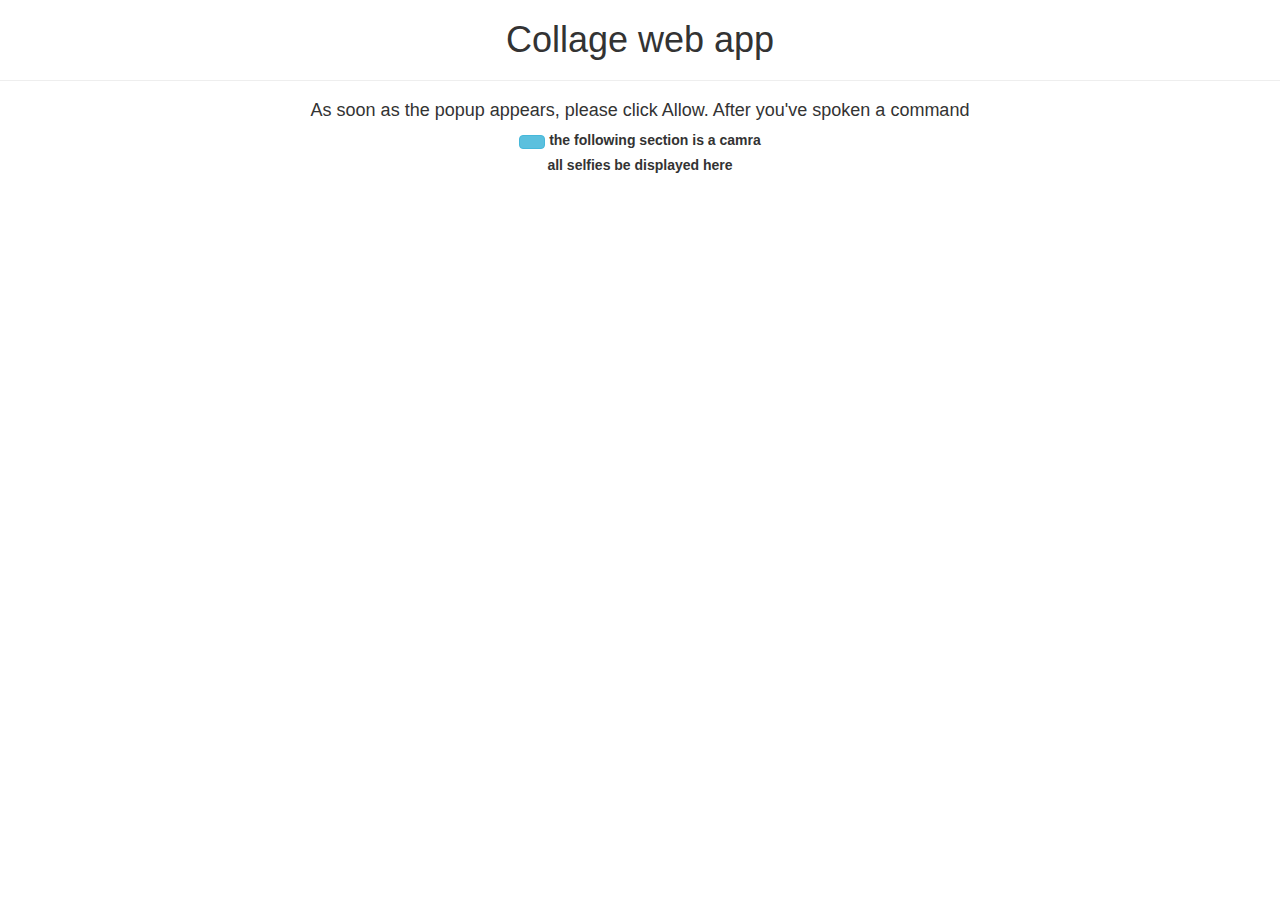
==== index.html @ 883ee165 "Add files via upload" ====
<html>

<head>
    <title>Collage Web App</title>
    <meta name="viewport" content="width=device-width, initial-scale=1">
    <link rel="stylesheet" href="https://maxcdn.bootstrapcdn.com/bootstrap/3.4.0/css/bootstrap.min.css">
    <script src="https://ajax.googleapis.com/ajax/libs/jquery/3.4.1/jquery.min.js"></script>
    <script src="https://maxcdn.bootstrapcdn.com/bootstrap/3.4.0/js/bootstrap.min.js"></script>

    <script src="https://cdnjs.cloudflare.com/ajax/libs/webcamjs/1.0.26/webcam.js" type="text/javascript"></script>

</head>

<body>
    <center>
        <h1>Collage web app</h1>
        <hr>
        <h4>
            As soon as the popup appears, please click Allow. After you've spoken a command
        </h4>
        <button class="btn btn-info" onclick="save()">

        </button>
        <label>
            the following section is a camra
        </label>
        <div class="camra">
            <label>
                all selfies be displayed here
            </label>
                <div id="resultShow">
                    <div id="result1">
                        <img src="" alt="">
                    </div>

                    <div id="result2">
                        <img src="" alt="">
                    </div>
                    <div id="result3">
<img src="" alt="">
                    </div>
                </div>
            
        </div>
    </center>
</body>

</html>
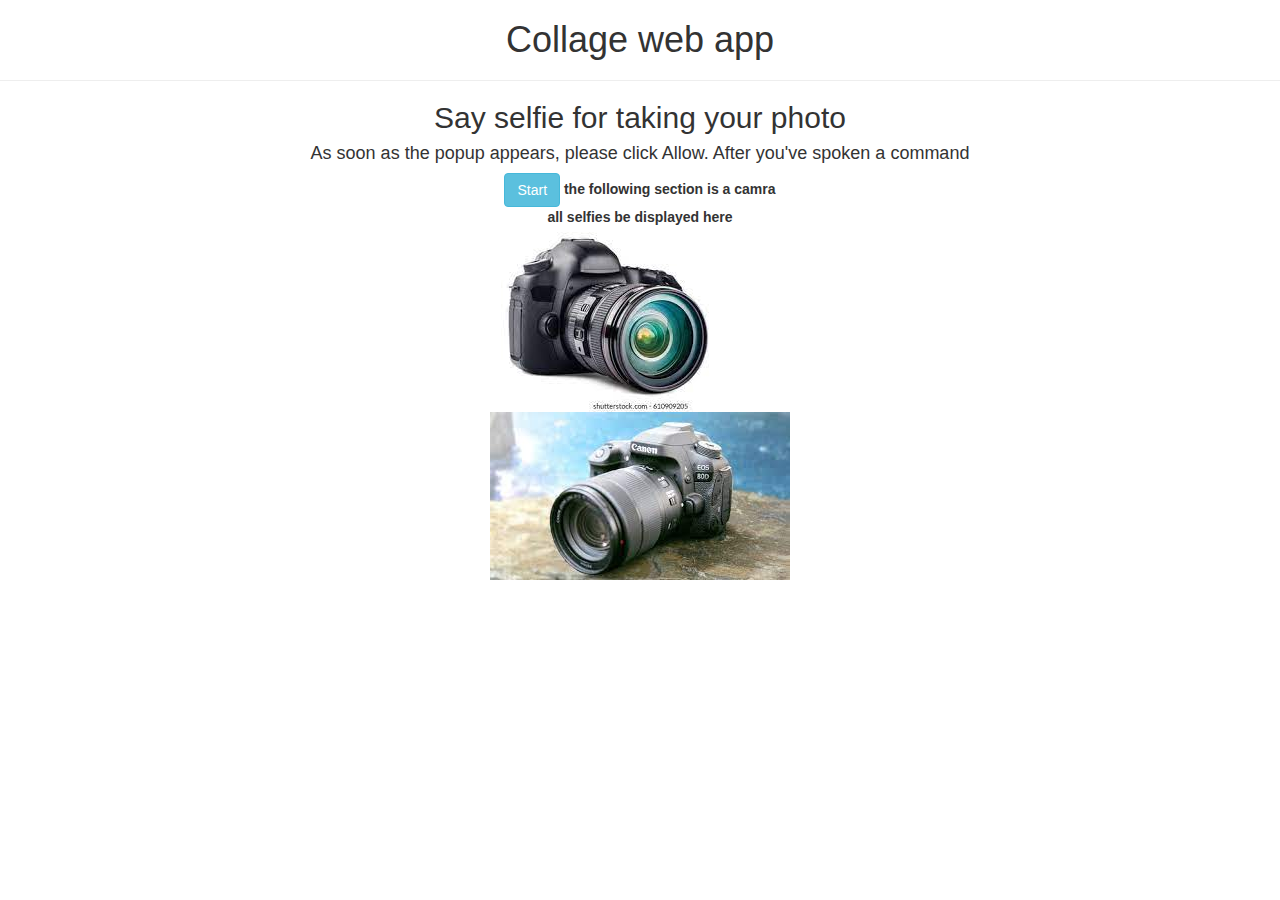
==== commit e80ee113: "Add files via upload" ====
--- a/index.html
+++ b/index.html
@@ -15,32 +15,39 @@
     <center>
         <h1>Collage web app</h1>
         <hr>
+        <h2>
+            Say selfie for taking your photo
+        </h2>
         <h4>
             As soon as the popup appears, please click Allow. After you've spoken a command
         </h4>
-        <button class="btn btn-info" onclick="save()">
-
-        </button>
-        <label>
-            the following section is a camra
-        </label>
-        <div class="camra">
+        <div>
+            <button class="btn btn-info" onclick="save()">
+                Start
+            </button>
             <label>
-                all selfies be displayed here
+                the following section is a camra
             </label>
+            <div class="camra">
+                <label>
+                    all selfies be displayed here
+                </label>
                 <div id="resultShow">
                     <div id="result1">
-                        <img src="" alt="">
+                        <img src="[data-uri]"
+                            alt="">
                     </div>
 
                     <div id="result2">
-                        <img src="" alt="">
+                        <img src="[data-uri]"
+                            alt="">
                     </div>
                     <div id="result3">
-<img src="" alt="">
+                        <img src="image.png" alt="">
                     </div>
                 </div>
-            
+
+            </div>
         </div>
     </center>
 </body>
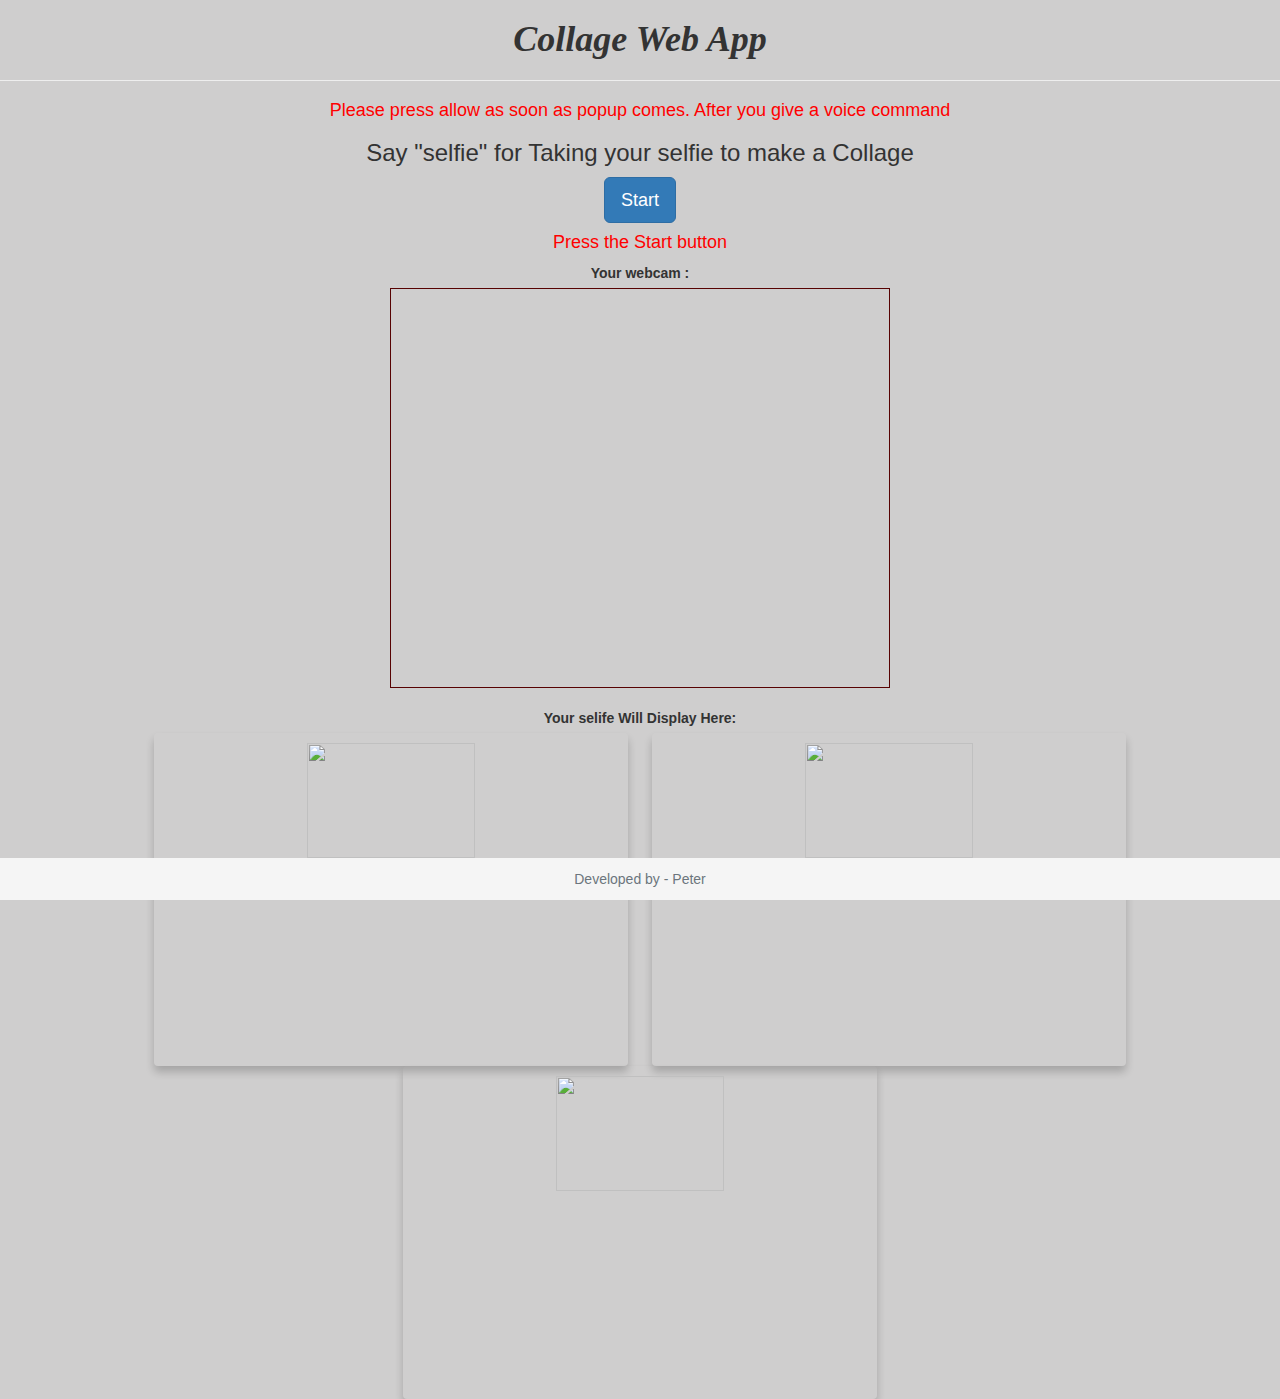
==== commit ba5a90d3: "Add files via upload" ====
--- a/index.html
+++ b/index.html
@@ -1,55 +1,55 @@
-<html>
-
-<head>
-    <title>Collage Web App</title>
-    <meta name="viewport" content="width=device-width, initial-scale=1">
-    <link rel="stylesheet" href="https://maxcdn.bootstrapcdn.com/bootstrap/3.4.0/css/bootstrap.min.css">
-    <script src="https://ajax.googleapis.com/ajax/libs/jquery/3.4.1/jquery.min.js"></script>
-    <script src="https://maxcdn.bootstrapcdn.com/bootstrap/3.4.0/js/bootstrap.min.js"></script>
-
-    <script src="https://cdnjs.cloudflare.com/ajax/libs/webcamjs/1.0.26/webcam.js" type="text/javascript"></script>
-
-</head>
-
-<body>
-    <center>
-        <h1>Collage web app</h1>
-        <hr>
-        <h2>
-            Say selfie for taking your photo
-        </h2>
-        <h4>
-            As soon as the popup appears, please click Allow. After you've spoken a command
-        </h4>
-        <div>
-            <button class="btn btn-info" onclick="save()">
-                Start
-            </button>
-            <label>
-                the following section is a camra
-            </label>
-            <div class="camra">
-                <label>
-                    all selfies be displayed here
-                </label>
-                <div id="resultShow">
-                    <div id="result1">
-                        <img src="[data-uri]"
-                            alt="">
-                    </div>
-
-                    <div id="result2">
-                        <img src="[data-uri]"
-                            alt="">
-                    </div>
-                    <div id="result3">
-                        <img src="image.png" alt="">
-                    </div>
-                </div>
-
-            </div>
-        </div>
-    </center>
-</body>
-
+<html>
+
+<head>
+    <title>My Selfie App</title>
+    <meta name="viewport" content="width=device-width, initial-scale=1">
+    <link rel="stylesheet" href="https://maxcdn.bootstrapcdn.com/bootstrap/3.4.0/css/bootstrap.min.css">
+    <script src="https://ajax.googleapis.com/ajax/libs/jquery/3.4.1/jquery.min.js"></script>
+    <script src="https://maxcdn.bootstrapcdn.com/bootstrap/3.4.0/js/bootstrap.min.js"></script>
+
+    <link href="style.css" rel="stylesheet">
+
+    <script src="https://cdnjs.cloudflare.com/ajax/libs/webcamjs/1.0.26/webcam.js" type="text/javascript"></script>
+
+</head>
+
+<body>
+    <center>
+        <h1>Collage Web App </h1>
+        <hr>
+        <h4>Please press allow as soon as popup comes. After you give a voice command</h4>
+
+        <h3>Say "selfie" for Taking your selfie to make a Collage</h3>
+
+        <button class="btn btn-lg btn-primary" onclick="start()">Start</button>
+        <h4>Press the Start button</h4>
+
+        <label>Your webcam : </label>
+        <div id="camera"></div>
+
+        <br>
+
+        <label>Your selife Will Display Here: </label>
+        <br>
+        <div id="resultRow">
+            <div id="result1" class="column">
+                <img src="">
+            </div>
+
+            <div id="result2" class="column">
+                <img src="">
+            </div>
+
+            <div id="result3" class="column">
+                <img src="">
+            </div>
+        </div>
+    </center>
+
+    <div class="copy_right_footer">
+        Developed by - Peter
+      </div>
+    <script src="main.js"></script>
+</body>
+
 </html>--- a/style.css
+++ b/style.css
@@ -0,0 +1,47 @@
+body
+{
+    background: #cfcece;
+}
+h1{
+    font-family: cursive;
+    font-style: italic;
+    font-weight: bold;
+}
+
+h4
+{
+    color:red;
+}
+
+#camera
+{
+    width: 500px;
+    height: 400px;
+    border:1px solid rgb(87, 2, 2);
+}
+
+img
+{
+    width: 37%;
+    border-radius: 4px;
+    padding: 10px;
+    box-shadow: 0 6px 8px 0 rgba(2, 2, 2, 0.2);
+}
+
+.column
+{
+    display: inline;
+    padding: 10px;
+}
+img:hover{
+    border-radius: 140px;
+}
+.copy_right_footer {
+    position: fixed;
+    color: #6c757d;
+    bottom: 0;
+    width: 100%;
+    background-color: #f5f5f5;
+    line-height: 3;
+    text-align: center;
+ }
